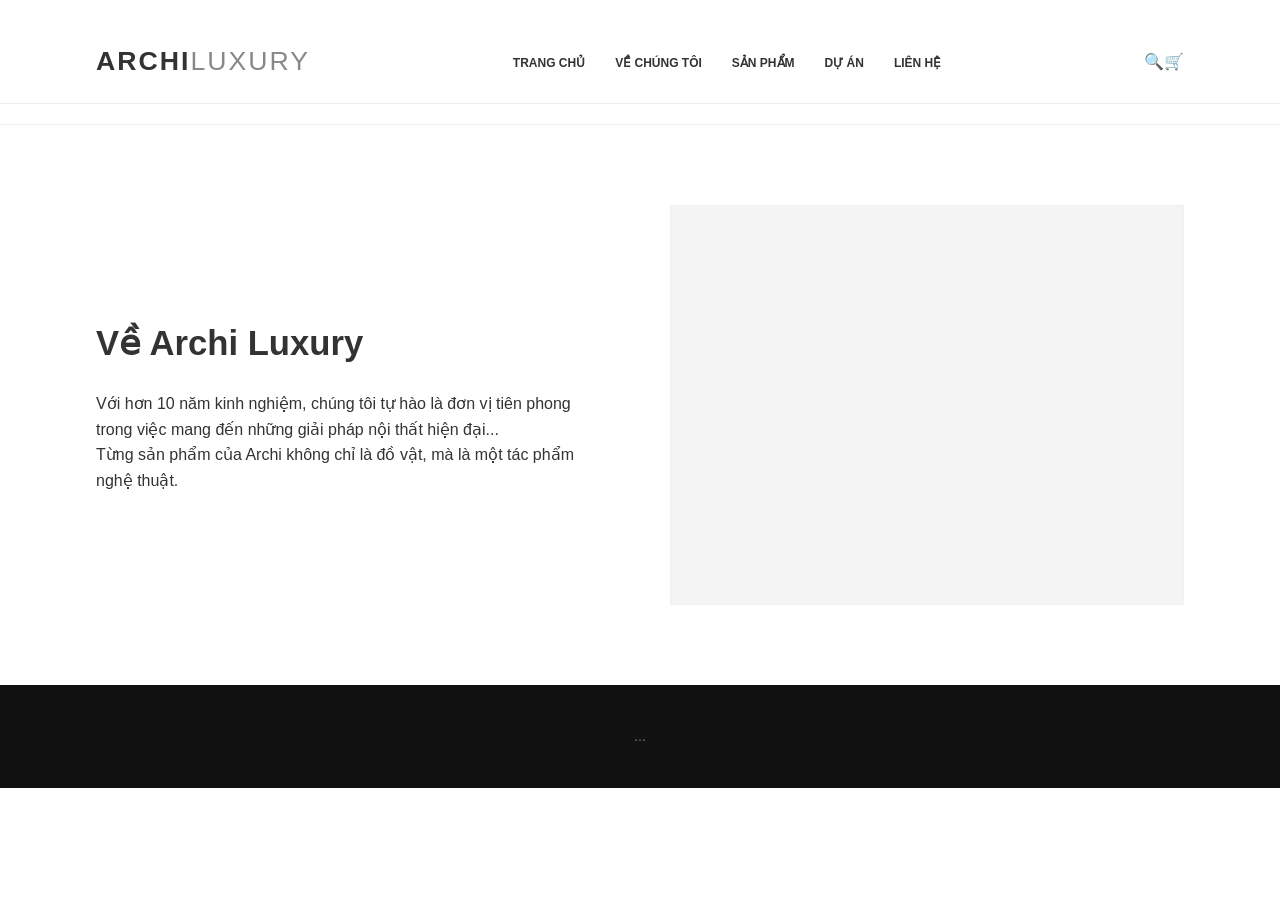
==== about.html @ 4acc1955 "Add files via upload" ====
<!DOCTYPE html>
<html lang="vi">
<head>
    <meta charset="UTF-8">
    <title>Về chúng tôi | Archi Luxury</title>
    <link rel="stylesheet" href="css/style.css">
</head>
<body>
    <header>   <header>
        <div class="container header-flex">
            <div class="logo"><h1>ARCHI<span>LUXURY</span></h1></div>
            <nav>
                <ul>
                    <li><a href="index.html">Trang chủ</a></li>
                    <li><a href="about.html">Về chúng tôi</a></li>
                    <li><a href="products.html">Sản phẩm</a></li>
                    <li><a href="projects.html">Dự án</a></li>
                    <li><a href="contact.html">Liên hệ</a></li>
                </ul>
            </nav>
            <div class="header-icons"><span>🔍</span><span>🛒</span></div>
        </div>
    </header>
</header> 

    <section class="container section-padding">
        <div class="about-flex">
            <div class="about-text">
                <h2>Về Archi Luxury</h2>
                <p>Với hơn 10 năm kinh nghiệm, chúng tôi tự hào là đơn vị tiên phong trong việc mang đến những giải pháp nội thất hiện đại...</p>
                <p>Từng sản phẩm của Archi không chỉ là đồ vật, mà là một tác phẩm nghệ thuật.</p>
            </div>
            <div class="about-img">
                <div class="img-placeholder" style="height: 400px; background-image: url('https://images.unsplash.com/photo-1497366216548-37526070297c?auto=format&fit=crop&w=600&q=80'); background-size: cover;"></div>
            </div>
        </div>
    </section>

    <footer>...</footer>
</body>
</html>
---- css/style.css ----
/* --- PHẦN 1: RESET & CHUNG --- */
* {
    margin: 0;
    padding: 0;
    box-sizing: border-box;
}

html {
    scroll-behavior: smooth; /* Hiệu ứng cuộn mượt khi bấm menu */
}

body {
    font-family: 'Montserrat', sans-serif;
    line-height: 1.6;
    color: #333;
    background-color: #fff;
}

.container {
    width: 85%;
    margin: auto;
    max-width: 1200px;
}

.section-padding {
    padding: 80px 0;
}

.section-title {
    text-align: center;
    margin-bottom: 50px;
}

.section-title h3 {
    font-size: 24pt;
    text-transform: uppercase;
    letter-spacing: 2px;
}

.underline {
    width: 50px;
    height: 3px;
    background: #c0a080;
    margin: 15px auto 0;
}

.light-bg {
    background: #f9f9f9;
}

/* --- PHẦN 2: HEADER & NAVIGATION --- */
header {
    background: #fff;
    padding: 20px 0;
    border-bottom: 1px solid #eee;
    position: sticky;
    top: 0;
    z-index: 1000;
}

.header-flex {
    display: flex;
    justify-content: space-between;
    align-items: center;
}

.logo h1 {
    font-size: 20pt;
    font-weight: 600;
    letter-spacing: 2px;
}

.logo span {
    font-weight: 300;
    color: #888;
}

nav ul {
    display: flex;
    list-style: none;
}

nav ul li a {
    text-decoration: none;
    color: #333;
    padding: 0 15px;
    text-transform: uppercase;
    font-size: 9pt;
    font-weight: 600;
    transition: 0.3s;
}

nav ul li a:hover {
    color: #c0a080;
}

/* --- PHẦN 3: CÁC SECTION CHI TIẾT --- */

/* Hero */
.hero {
    height: 90vh;
    background: linear-gradient(rgba(0,0,0,0.4), rgba(0,0,0,0.4)), 
                url('https://images.unsplash.com/photo-1618221195710-dd6b41faaea6?auto=format&fit=crop&w=1200&q=80');
    background-size: cover;
    background-position: center;
    display: flex;
    align-items: center;
    justify-content: center;
    color: #fff;
    text-align: center;
}

.hero-content h2 {
    font-size: 40pt;
    margin-bottom: 10px;
}

/* About */
.about-flex {
    display: flex;
    align-items: center;
    gap: 60px;
}

.about-text, .about-img {
    flex: 1;
}

.about-text h2 {
    font-size: 26pt;
    margin-bottom: 20px;
}

/* Products */
.product-grid {
    display: grid;
    grid-template-columns: repeat(auto-fit, minmax(250px, 1fr));
    gap: 30px;
}

.product-item {
    text-align: center;
    transition: 0.3s;
}

.product-item:hover {
    box-shadow: 0 10px 20px rgba(0,0,0,0.05);
    transform: translateY(-5px);
}

.img-placeholder {
    background: #f4f4f4;
    height: 300px;
    display: flex;
    align-items: center;
    justify-content: center;
    color: #999;
    font-size: 0.9rem;
    border: 1px solid #f0f0f0;
}

.price {
    color: #c0a080;
    font-weight: 600;
    margin-top: 5px;
}

/* Projects */
.project-gallery {
    display: grid;
    grid-template-columns: 1fr 1fr;
    gap: 25px;
}

.project-card {
    background: #fff;
}

.project-info {
    padding: 20px;
    border: 1px solid #eee;
}

/* Contact */
.contact-flex {
    display: flex;gap: 50px;
}

.contact-form {
    flex: 1.5;
    display: flex;
    flex-direction: column;
    gap: 15px;
}

.contact-form input, .contact-form textarea {
    padding: 15px;
    border: 1px solid #eee;
    background: #fdfdfd;
    font-family: inherit;
}

.contact-info {
    flex: 1;
}

.map-placeholder {
    height: 250px;
    background: #eee;
    margin-top: 20px;
}

/* Buttons */
.btn {
    display: inline-block;
    padding: 15px 35px;
    background: #333;
    color: #fff;
    text-decoration: none;
    text-transform: uppercase;
    font-size: 9pt;
    letter-spacing: 1px;
    transition: 0.3s;
}

.btn:hover {
    background: #c0a080;
}

.btn-outline {
    display: inline-block;
    padding: 12px 30px;
    border: 1px solid #333;
    color: #333;
    text-decoration: none;
    margin-top: 20px;
}

/* Footer */
footer {
    background: #111;
    color: #777;
    padding: 40px 0;
    text-align: center;
    font-size: 0.9rem;
}

/* --- PHẦN 4: RESPONSIVE --- */
@media (max-width: 992px) {
    .about-flex, .contact-flex {
        flex-direction: column;
    }
    
    .hero-content h2 {
        font-size: 28pt;
    }
    
    .project-gallery {
        grid-template-columns: 1fr;
    }
}
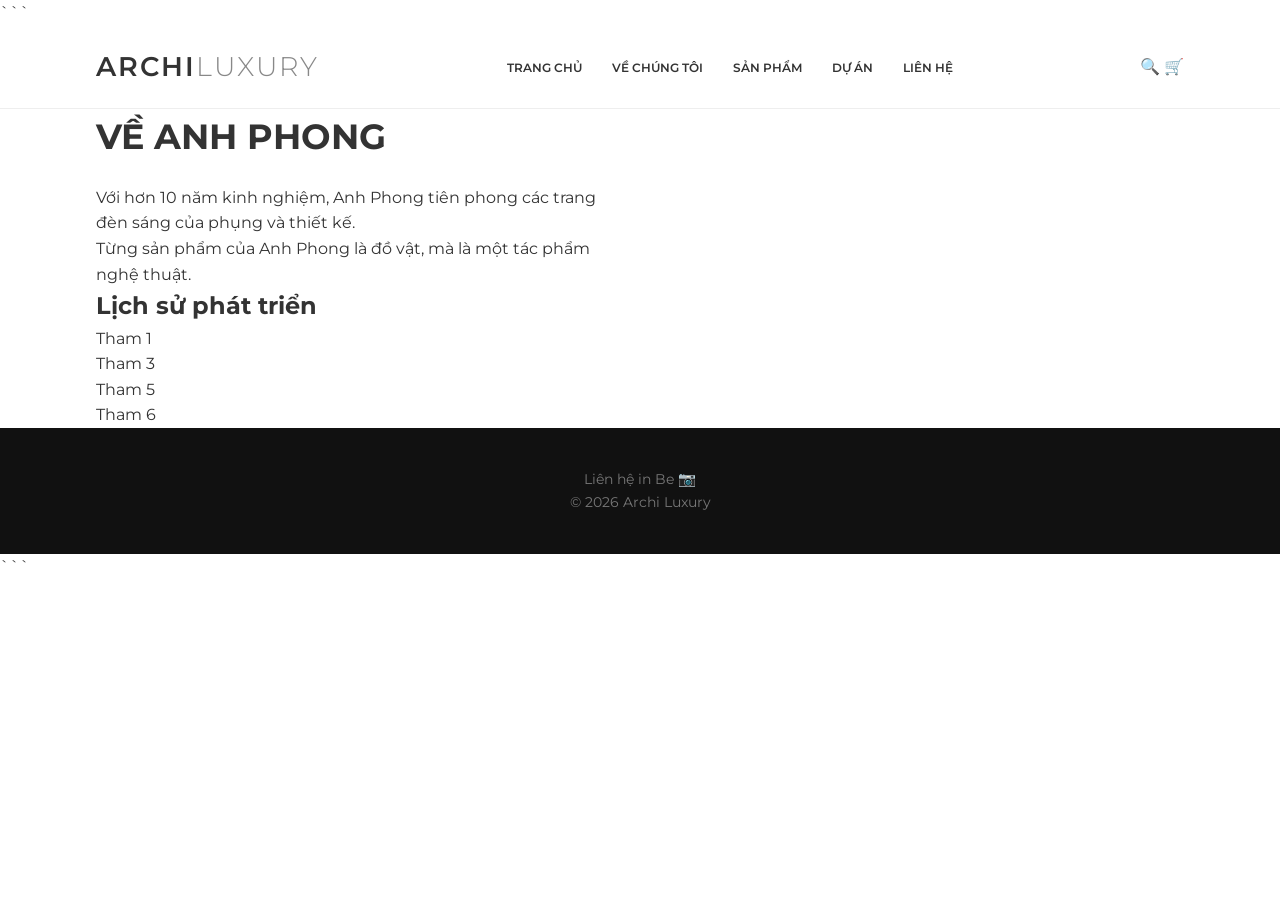
==== commit eecc6aee: "Update about.html" ====
--- a/about.html
+++ b/about.html
@@ -1,41 +1,94 @@
 <!DOCTYPE html>
+
 <html lang="vi">
 <head>
     <meta charset="UTF-8">
+    <meta name="viewport" content="width=device-width, initial-scale=1.0">
     <title>Về chúng tôi | Archi Luxury</title>
     <link rel="stylesheet" href="css/style.css">
+    <link href="https://fonts.googleapis.com/css2?family=Montserrat:wght@300;400;600&display=swap" rel="stylesheet">
 </head>
 <body>
-    <header>   <header>
-        <div class="container header-flex">
-            <div class="logo"><h1>ARCHI<span>LUXURY</span></h1></div>
-            <nav>
-                <ul>
-                    <li><a href="index.html">Trang chủ</a></li>
-                    <li><a href="about.html">Về chúng tôi</a></li>
-                    <li><a href="products.html">Sản phẩm</a></li>
-                    <li><a href="projects.html">Dự án</a></li>
-                    <li><a href="contact.html">Liên hệ</a></li>
-                </ul>
-            </nav>
-            <div class="header-icons"><span>🔍</span><span>🛒</span></div>
+
+```
+<!-- HEADER -->
+<header>
+    <div class="container header-flex">
+        <div class="logo">
+            <h1>ARCHI<span>LUXURY</span></h1>
         </div>
-    </header>
-</header> 
 
-    <section class="container section-padding">
-        <div class="about-flex">
-            <div class="about-text">
-                <h2>Về Archi Luxury</h2>
-                <p>Với hơn 10 năm kinh nghiệm, chúng tôi tự hào là đơn vị tiên phong trong việc mang đến những giải pháp nội thất hiện đại...</p>
-                <p>Từng sản phẩm của Archi không chỉ là đồ vật, mà là một tác phẩm nghệ thuật.</p>
-            </div>
-            <div class="about-img">
-                <div class="img-placeholder" style="height: 400px; background-image: url('https://images.unsplash.com/photo-1497366216548-37526070297c?auto=format&fit=crop&w=600&q=80'); background-size: cover;"></div>
-            </div>
+        <nav>
+            <ul>
+                <li><a href="index.html">Trang chủ</a></li>
+                <li><a href="about.html" class="active">Về chúng tôi</a></li>
+                <li><a href="products.html">Sản phẩm</a></li>
+                <li><a href="projects.html">Dự án</a></li>
+                <li><a href="contact.html">Liên hệ</a></li>
+            </ul>
+        </nav>
+
+        <div class="header-icons">
+            <span>🔍</span>
+            <span>🛒</span>
         </div>
-    </section>
+    </div>
+</header>
 
-    <footer>...</footer>
+<!-- ABOUT -->
+<section class="container about-section">
+    <div class="about-flex">
+        <div class="about-text">
+            <h2>VỀ ANH PHONG</h2>
+            <p>Với hơn 10 năm kinh nghiệm, Anh Phong tiên phong các trang đèn sáng của phụng và thiết kế.</p>
+            <p>Từng sản phẩm của Anh Phong là đồ vật, mà là một tác phẩm nghệ thuật.</p>
+        </div>
+
+        <div class="about-img"></div>
+    </div>
+</section>
+
+<!-- TIMELINE -->
+<section class="container timeline-section">
+    <h2>Lịch sử phát triển</h2>
+
+    <div class="timeline">
+        <div class="timeline-item left">
+            <span class="dot"></span>
+            <p>Tham 1</p>
+        </div>
+
+        <div class="timeline-item right">
+            <span class="dot"></span>
+            <p>Tham 3</p>
+        </div>
+
+        <div class="timeline-item left">
+            <span class="dot"></span>
+            <p>Tham 5</p>
+        </div>
+
+        <div class="timeline-item right">
+            <span class="dot"></span>
+            <p>Tham 6</p>
+        </div>
+    </div>
+</section>
+
+<!-- FOOTER -->
+<footer>
+    <div class="container footer-flex">
+        <div class="social">
+            <span>Liên hệ</span>
+            <span>in</span>
+            <span>Be</span>
+            <span>📷</span>
+        </div>
+
+        <p>© 2026 Archi Luxury</p>
+    </div>
+</footer>
+```
+
 </body>
-</html>+</html>
